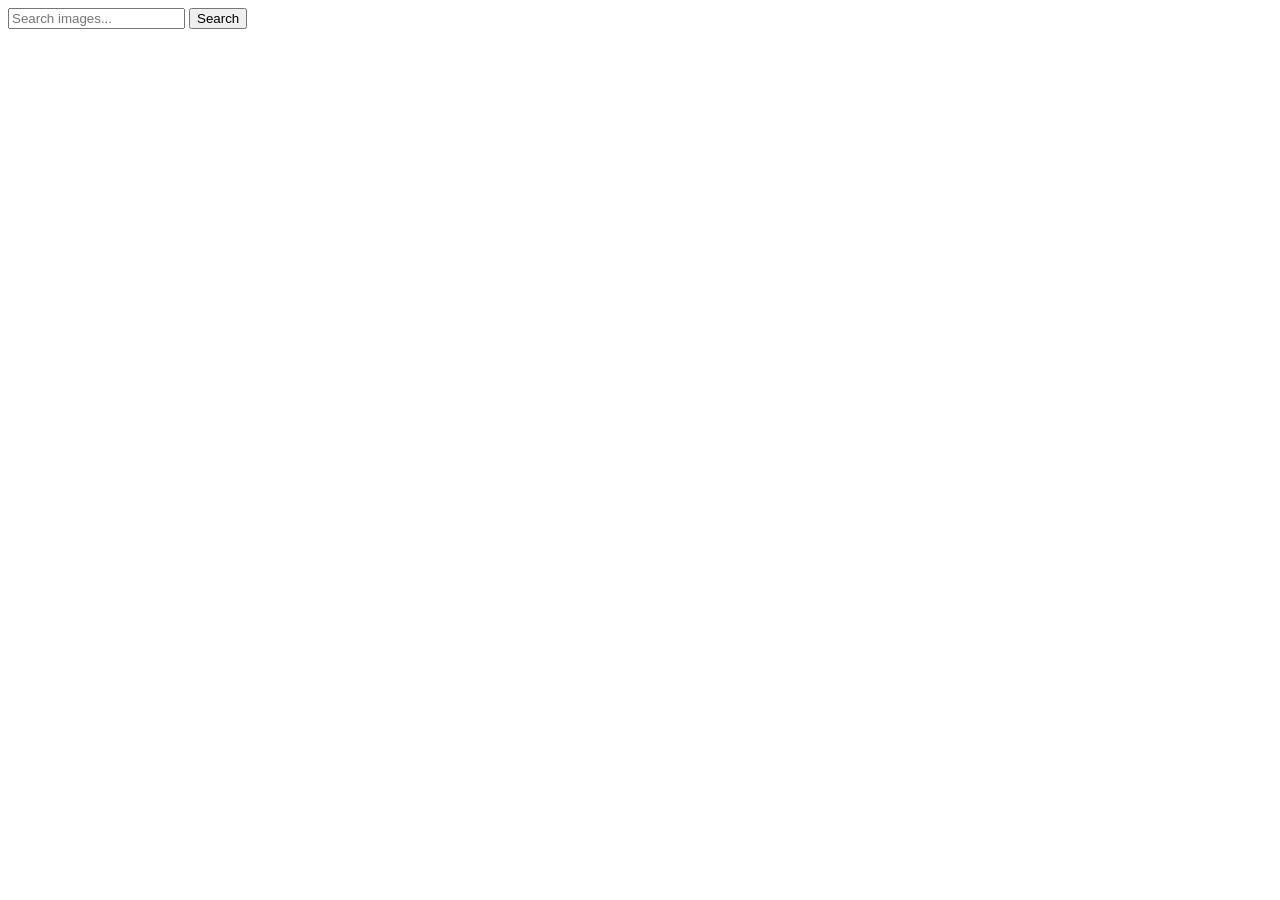
==== index.html @ a4af96ed "Initialize gh-pages" ====
<!DOCTYPE html>
<html lang="en">

<head>
  <meta charset="UTF-8" />
  <link rel="icon" type="image/svg+xml" href="/goit-js-hw-11/number-11.svg" />
  <meta name="viewport" content="width=device-width, initial-scale=1.0" />
  <title>goit-js-hw-11</title>
  <script type="module" crossorigin src="/goit-js-hw-11/index.js"></script>
  <link rel="modulepreload" crossorigin href="/goit-js-hw-11/assets/vendor-Dy2ZTtfi.js">
  <link rel="stylesheet" crossorigin href="/goit-js-hw-11/assets/vendor-DumFYO8Z.css">
  <link rel="stylesheet" crossorigin href="/goit-js-hw-11/assets/index-BSO76r3O.css">
</head>

<body>
  <form class="form js-form">
    <label>
      <input class="search-input" type="text" name="search-text" placeholder="Search images..." required autocomplete="off">
    </label>
    <button class="search-btn" type="submit">Search</button>
  </form>
  <ul class="gallery js-gallery"></ul>
  <span class="loader hidden"></span>
</body>

</html>
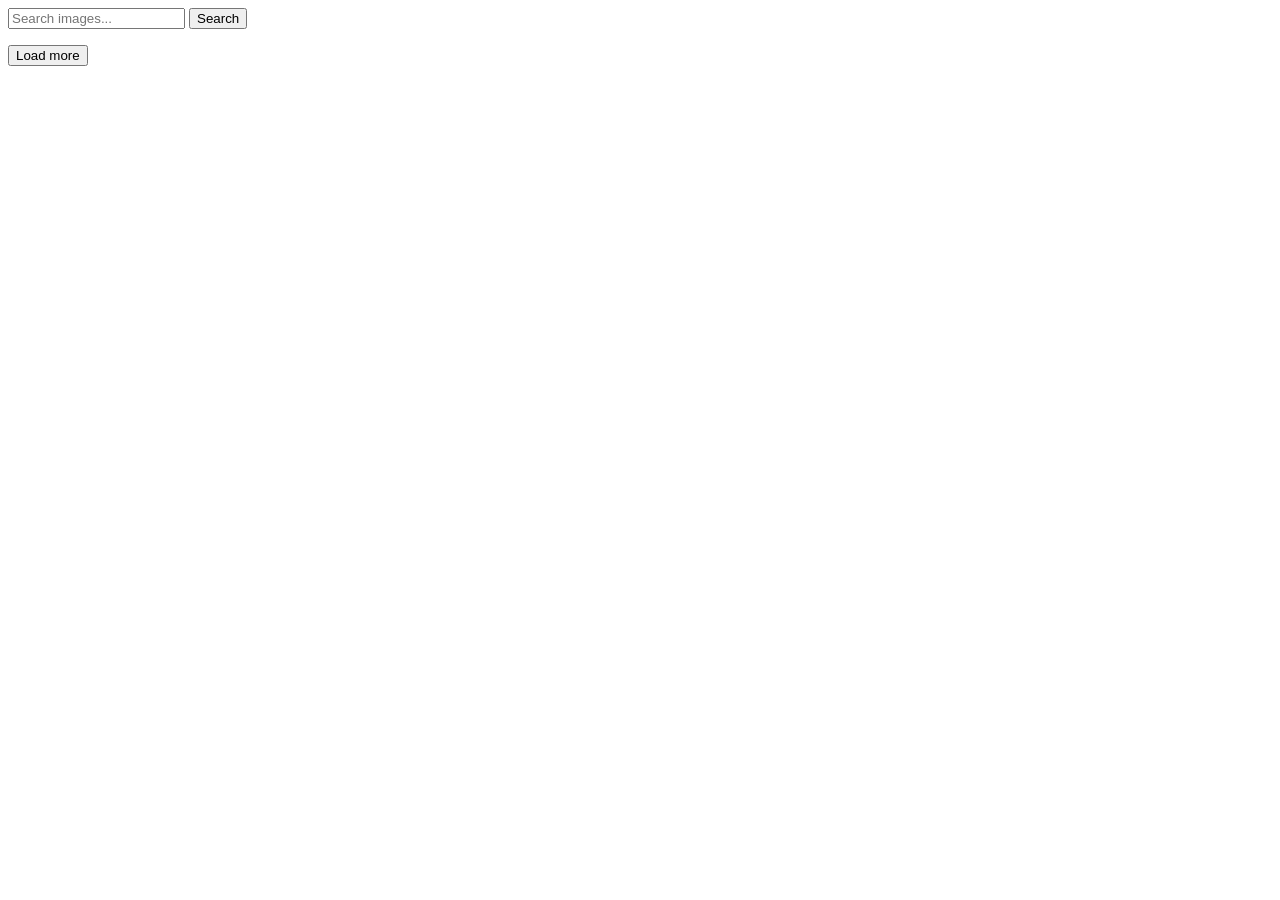
==== commit 8b7dd5e5: "Deploying to gh-pages from @ Simpaplex/goit-js-hw-12@a3bb7b443437a79de0f23374a0f38248d4874b9c 🚀" ====
--- a/index.html
+++ b/index.html
@@ -3,24 +3,28 @@
 
 <head>
   <meta charset="UTF-8" />
-  <link rel="icon" type="image/svg+xml" href="/goit-js-hw-11/number-11.svg" />
+  <link rel="icon" type="image/svg+xml" href="/goit-js-hw-12/12.png" />
   <meta name="viewport" content="width=device-width, initial-scale=1.0" />
-  <title>goit-js-hw-11</title>
-  <script type="module" crossorigin src="/goit-js-hw-11/index.js"></script>
-  <link rel="modulepreload" crossorigin href="/goit-js-hw-11/assets/vendor-Dy2ZTtfi.js">
-  <link rel="stylesheet" crossorigin href="/goit-js-hw-11/assets/vendor-DumFYO8Z.css">
-  <link rel="stylesheet" crossorigin href="/goit-js-hw-11/assets/index-BSO76r3O.css">
+  <title>goit-js-hw-12</title>
+  <script type="module" crossorigin src="/goit-js-hw-12/index.js"></script>
+  <link rel="modulepreload" crossorigin href="/goit-js-hw-12/assets/vendor-Dy2ZTtfi.js">
+  <link rel="stylesheet" crossorigin href="/goit-js-hw-12/assets/vendor-DumFYO8Z.css">
+  <link rel="stylesheet" crossorigin href="/goit-js-hw-12/assets/index-D3LPxJLk.css">
 </head>
 
 <body>
-  <form class="form js-form">
-    <label>
-      <input class="search-input" type="text" name="search-text" placeholder="Search images..." required autocomplete="off">
-    </label>
-    <button class="search-btn" type="submit">Search</button>
-  </form>
-  <ul class="gallery js-gallery"></ul>
-  <span class="loader hidden"></span>
+  <div class="container">
+    <form class="form js-form">
+      <label>
+        <input class="search-input" type="text" name="search-text" placeholder="Search images..." required
+          autocomplete="off">
+      </label>
+      <button class="search-btn" type="submit">Search</button>
+    </form>
+    <ul class="gallery js-gallery"></ul>
+    <button class="load-more-btn hidden">Load more</button>
+    <span class="loader hidden"></span>
+  </div>
 </body>
 
 </html>
